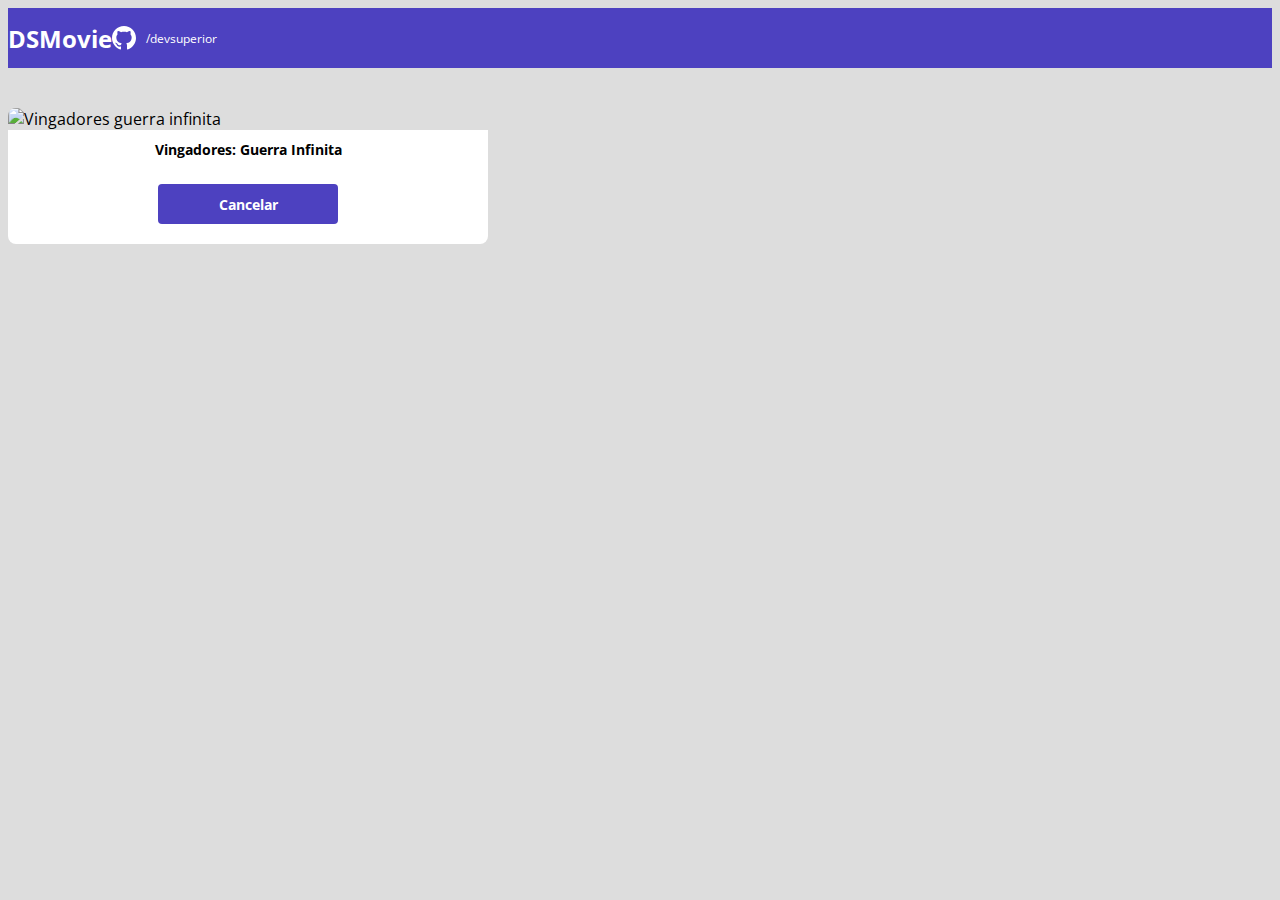
==== form.html @ f532f53b "Formulário PARTE 1" ====
<!DOCTYPE html>
<html lang="pt-br">

<head>
    <meta charset="UTF-8">
    <meta http-equiv="X-UA-Compatible" content="IE=edge">
    <meta name="viewport" content="width=device-width, initial-scale=1.0">
    <title>DSMovie</title>

    <link href="https://cdn.jsdelivr.net/npm/bootstrap@5.1.3/dist/css/bootstrap.min.css" rel="stylesheet"
        integrity="sha384-1BmE4kWBq78iYhFldvKuhfTAU6auU8tT94WrHftjDbrCEXSU1oBoqyl2QvZ6jIW3" crossorigin="anonymous">

    <link rel="stylesheet" href="CSS/styles.css" </head>

<body>
    <header>
        <nav class="container">
            <h1>DSMovie</h1>
            <div class="dsmovie-contact-container">
                <img src="img/github.svg" alt="Github">
                <a href="https://github.com/devsuperior">/devsuperior</a>
            </div>

        </nav>
    </header>

    <main>
        <section id="dsmovie-form-section">

            <div class="container dsmovie-form-container">

                <div>
                    <div class="dsmovie-card">
                        <img src="https://www.themoviedb.org/t/p/w533_and_h300_bestv2/lmZFxXgJE3vgrciwuDib0N8CfQo.jpg" alt="Vingadores guerra infinita">
                        <div class="dsmovie-card-description">
                            <h3>Vingadores: Guerra Infinita</h3>
                            <a class="dsmovie-btn" href="index.html">Cancelar</a>
                            
                        </div>
                    </div>
                </div>

               
            </div>

            
        </section>

    </main>

</body>

</html>
---- CSS/styles.css ----
@import url('https://fonts.googleapis.com/css2?family=Open+Sans:wght@300;400;700&display=swap');

:root {
    --bg-gray: #ddd;
    --text-gray: #4a4a4a;
    --collor-primary: #4D41C0;
    --white: #fff;

}

*{
    box-sizing: border-box;
    font-family: 'Open Sans', sans-serif;
}

h1, h2, h3, h4, h5, h6 {
    margin: 0;
}

html, body{
    background-color: var(--bg-gray);
}

header {
    background-color: var(--collor-primary);
    color: var(--white);
    height: 60px;
    display: flex;
    align-items: center;
    
}

nav{
    display: flex;
    align-items: center;
    justify-content: space-between;
}

nav h1 {
    font-size: 24px;
    font-weight: 700;
}

nav a {
    font-size: 12px;
    font-weight: 400;
}

a, a:hover{
    text-decoration: none;
    color: unset;
}

.dsmovie-contact-container {
    display: flex;
    align-items: center;
}

.dsmovie-contact-container img{
    margin-right: 10px;
}

#dsmovie-card-list {
    padding: 40px 0;
}

.dsmovie-card {
    width: 100%;
    
}

.dsmovie-card img {
    width: 100%;
    border-radius: 8px 8px 0 0;
}

.dsmovie-card-description {
    background-color: var(--white);
    padding: 10px 0 20px 0;
    display: flex;
    flex-direction:column;
    align-items: center;
    border-radius: 0 0 8px 8px;
}

.dsmovie-card-description h3 {
    font-size: 14px;
    font-weight: 700;
    margin-bottom: 25px;
}

.dsmovie-btn, .dsmovie-btn:hover {
    width: 180px;
    height: 40px;
    background-color: var(--collor-primary);
    color: var(--white);
    font-size: 14px;
    font-weight: 700;
    display: flex;
    align-items: center;
    justify-content: center;
    border-radius: 4px;
}

.dsmovie-form-container {
    padding: 40px 0;
    max-width: 480px;
}
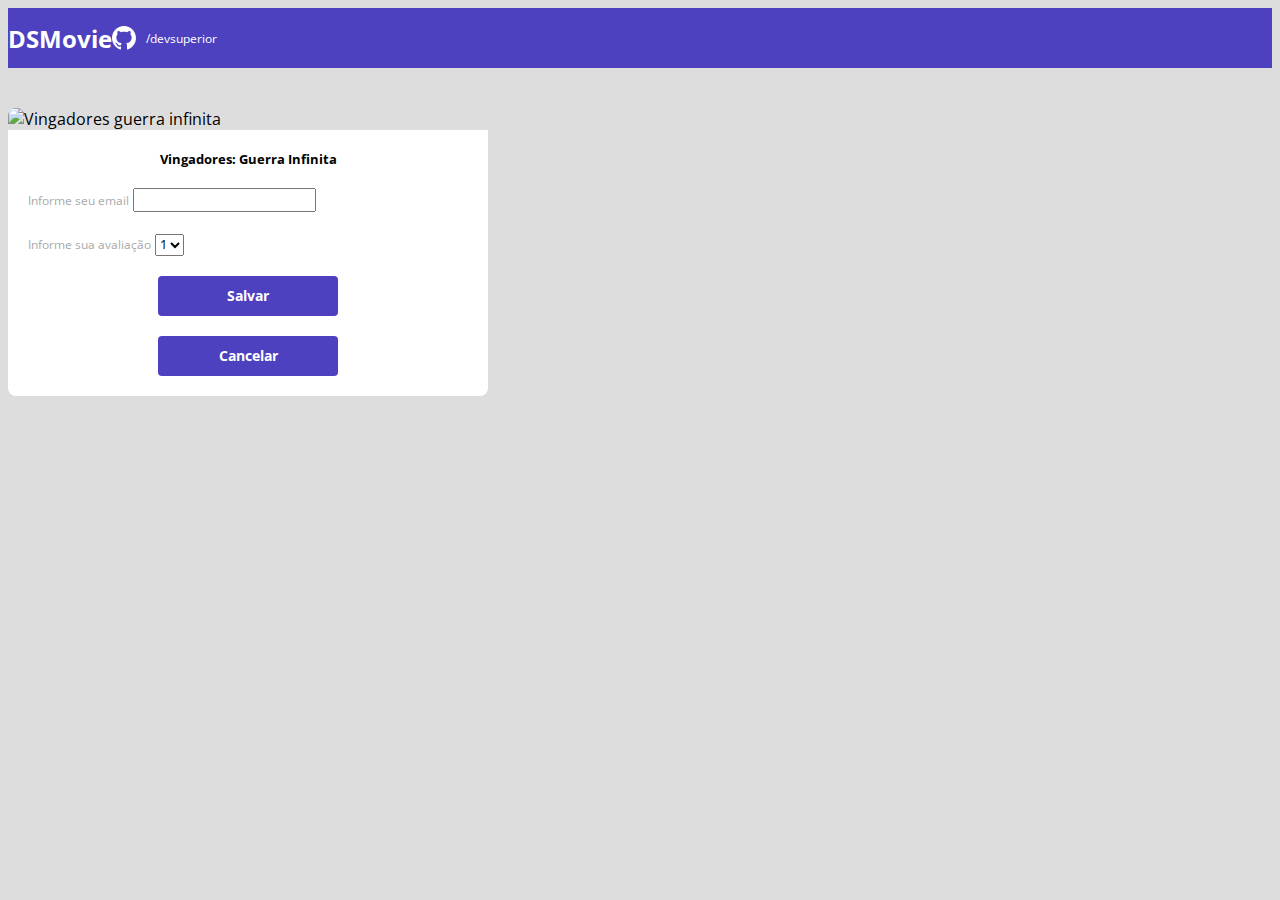
==== commit 6e721d42: "Formulário PARTE 2" ====
--- a/form.html
+++ b/form.html
@@ -31,23 +31,39 @@
 
                 <div>
                     <div class="dsmovie-card">
-                        <img src="https://www.themoviedb.org/t/p/w533_and_h300_bestv2/lmZFxXgJE3vgrciwuDib0N8CfQo.jpg" alt="Vingadores guerra infinita">
-                        <div class="dsmovie-card-description">
+                        <img src="https://www.themoviedb.org/t/p/w533_and_h300_bestv2/lmZFxXgJE3vgrciwuDib0N8CfQo.jpg"
+                            alt="Vingadores guerra infinita">
+                        <div class="dsmovie-form-description">
                             <h3>Vingadores: Guerra Infinita</h3>
-                            <a class="dsmovie-btn" href="index.html">Cancelar</a>
-                            
+                            <form class="dsmovie-form">
+                                <div class="form-group dsmovie-form-group">
+                                    <label for="email">Informe seu email</label>
+                                    <input class="form-control" type="email" id="email">                            
+                                </div>
+                                <div class="form-group dsmovie-form-group"> 
+                                    <label for="score">Informe sua avaliação</label>
+                                    <select class="form-control" name="score" id="score">
+                                        <option value="1">1</option>
+                                        <option value="2">2</option>
+                                        <option value="3">3</option>
+                                        <option value="4">4</option>
+                                        <option value="5">5</option>
+
+                                    </select>
+                                </div>
+                                <div class="dsmovie-form-btn-container">
+                                    <button class="dsmovie-btn" type="submit">Salvar</button>
+                                    <a class="dsmovie-btn" href="index.html">Cancelar</a>
+                                </div>
+
+                            </form>
+                        
+
                         </div>
                     </div>
                 </div>
-
-               
             </div>
-
-            
         </section>
-
     </main>
-
 </body>
-
 </html>--- a/CSS/styles.css
+++ b/CSS/styles.css
@@ -5,7 +5,8 @@
     --text-gray: #4a4a4a;
     --collor-primary: #4D41C0;
     --white: #fff;
-
+    --text-light-gray: #aaa;
+    
 }
 
 *{
@@ -100,9 +101,48 @@
     align-items: center;
     justify-content: center;
     border-radius: 4px;
+    border: 0;
 }
 
 .dsmovie-form-container {
     padding: 40px 0;
     max-width: 480px;
+}
+
+.dsmovie-form-description {
+    background-color: var(--white);
+    padding: 20px;
+    display: flex;
+    flex-direction: column;
+    align-items: center;
+    border-radius: 0 0 8px 8px;
+
+}
+
+.dsmovie-form {
+    width: 100%;
+}
+
+.dsmovie-form-description h3 {
+    font-size: 13px;
+    font-weight: 700;
+    margin-bottom: 20px;
+}
+
+.dsmovie-form-group {
+    margin-bottom: 20px;
+}
+
+.dsmovie-form-group label {
+    font-size: 12px;
+    color: var(--text-light-gray)
+}
+
+.dsmovie-form-btn-container {
+    height: 100px;
+    display: flex;
+    flex-direction: column;
+    align-items: center;
+    justify-content: space-between;
+
 }